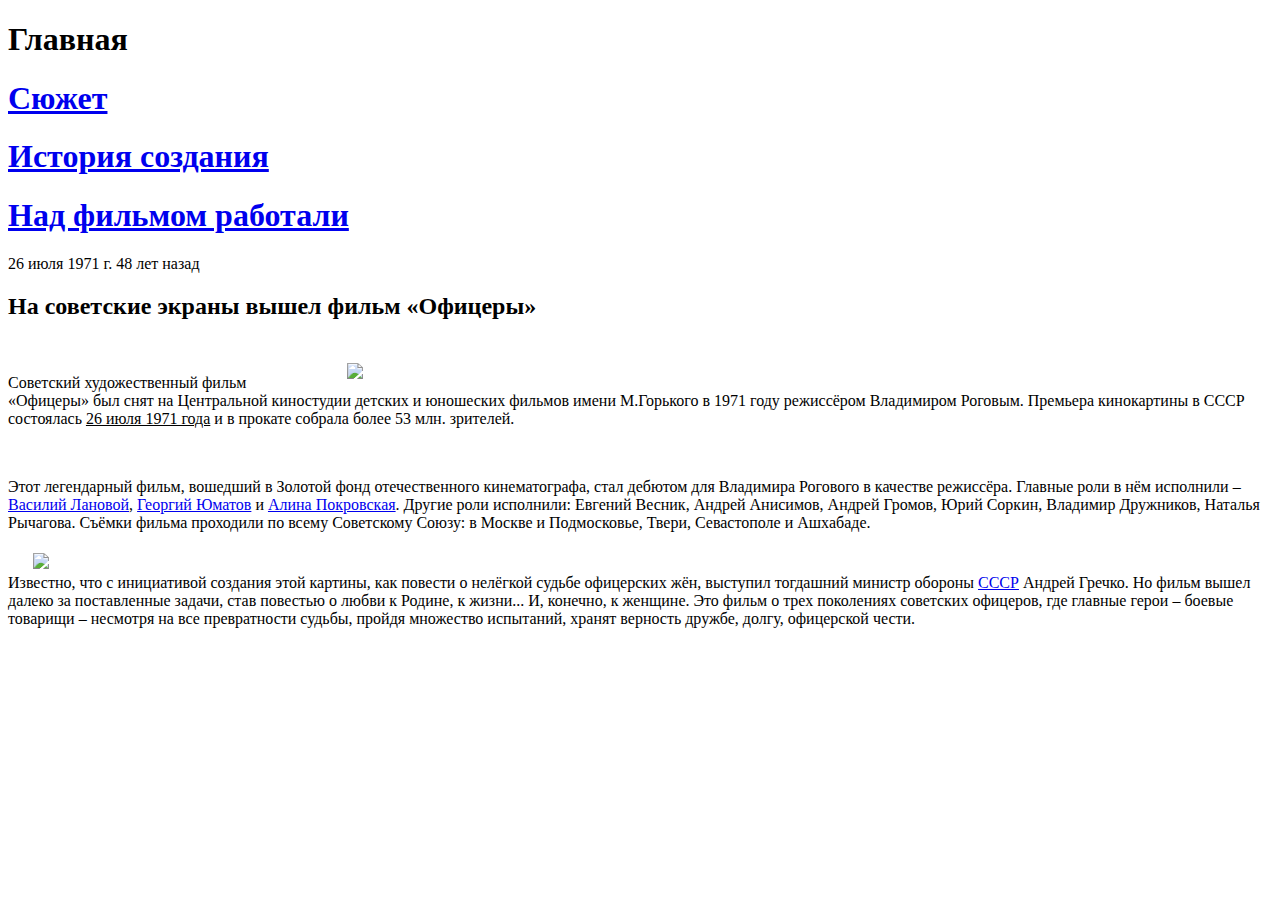
==== index.html @ 0c8c6c92 "20190723-4" ====
<!DOCTYPE html>
<html>
<head>
	<title>Офицеры</title>
	<link rel="stylesheet" type="text/css" href="index.css">
   <meta charset="utf-8">
</head>
<body>
	<div class="a1"><div class="a2"><h1 class="l1">Главная</h1></div>
      		<div class="a2"><h1 class="l2"><a href="index1.html">Сюжет</a></h1></div>
      		<div class="a2"><h1 class="l3"><a href="file:///home/kate/web-design/%D1%87%D0%B5%D1%82%D0%B2%D0%B5%D1%80%D1%82%D0%BE%D0%B5%20%D0%B4%D0%B7/%D0%B8%D1%81%D1%82%D0%BE%D1%80%D0%B8%D1%8F%D1%81%D0%BE%D0%B7%D0%B4%D0%B0%D0%BD%D0%B8%D1%8F.html">История создания</a></h1></div>
      		<div class="a2"><h1 class="l4"><a href="file:///home/kate/web-design/%D1%87%D0%B5%D1%82%D0%B2%D0%B5%D1%80%D1%82%D0%BE%D0%B5%20%D0%B4%D0%B7/%D0%BD%D0%B0%D0%B4%D1%84%D0%B8%D0%BB%D1%8C%D0%BC%D0%BE%D0%BC%D1%80%D0%B0%D0%B1%D0%BE%D1%82%D0%B0%D0%BB%D0%B8.html">Над фильмом работали</a></h1></div></div></div>
      	<div class="a3"><p class="l5">26 июля 1971 г. 48 лет назад   </p><h2 class="l6">На советские экраны вышел фильм «Офицеры»</h2><br><img hspace="25" vspace="5" style="float: right;" width="900" src="r300x423.jpeg"></img><p class="l7">Советский художественный фильм «Офицеры» был снят на Центральной киностудии детских и юношеских фильмов имени М.Горького в 1971 году режиссёром Владимиром Роговым. Премьера кинокартины в СССР состоялась <u>26 июля 1971 года</u> и в прокате собрала более 53 млн. зрителей.</p><br><p class="l7">Этот легендарный фильм, вошедший в Золотой фонд отечественного кинематографа, стал дебютом для Владимира Рогового в качестве режиссёра. Главные роли в нём исполнили – <a href="https://ru.wikipedia.org/wiki/%D0%9B%D0%B0%D0%BD%D0%BE%D0%B2%D0%BE%D0%B9,_%D0%92%D0%B0%D1%81%D0%B8%D0%BB%D0%B8%D0%B9_%D0%A1%D0%B5%D0%BC%D1%91%D0%BD%D0%BE%D0%B2%D0%B8%D1%87">Василий Лановой</a>, <a href="https://ru.wikipedia.org/wiki/%D0%AE%D0%BC%D0%B0%D1%82%D0%BE%D0%B2,_%D0%93%D0%B5%D0%BE%D1%80%D0%B3%D0%B8%D0%B9_%D0%90%D0%BB%D0%B5%D0%BA%D1%81%D0%B0%D0%BD%D0%B4%D1%80%D0%BE%D0%B2%D0%B8%D1%87">Георгий Юматов</a> и <a href="https://ru.wikipedia.org/wiki/%D0%9F%D0%BE%D0%BA%D1%80%D0%BE%D0%B2%D1%81%D0%BA%D0%B0%D1%8F,_%D0%90%D0%BB%D0%B8%D0%BD%D0%B0_%D0%A1%D1%82%D0%B0%D0%BD%D0%B8%D1%81%D0%BB%D0%B0%D0%B2%D0%BE%D0%B2%D0%BD%D0%B0">Алина Покровская</a>. Другие роли исполнили: Евгений Весник, Андрей Анисимов, Андрей Громов, Юрий Соркин, Владимир Дружников, Наталья Рычагова. Съёмки фильма проходили по всему Советскому Союзу: в Москве и Подмосковье, Твери, Севастополе и Ашхабаде.</p><img hspace="25" vspace="5" style="float: left;" width="1300" src="1469552141_kkk.jpg"></img><p class="l7">Известно, что с инициативой создания этой картины, как повести о нелёгкой судьбе офицерских жён, выступил тогдашний министр обороны <a href="https://ru.wikipedia.org/wiki/СССР">СССР</a> Андрей Гречко. Но фильм вышел далеко за поставленные задачи, став повестью о любви к Родине, к жизни... И, конечно, к женщине. Это фильм о трех поколениях советских офицеров, где главные герои – боевые товарищи – несмотря на все превратности судьбы, пройдя множество испытаний, хранят верность дружбе, долгу, офицерской чести. </p>
      </div>	
   	 </body>
 </html>
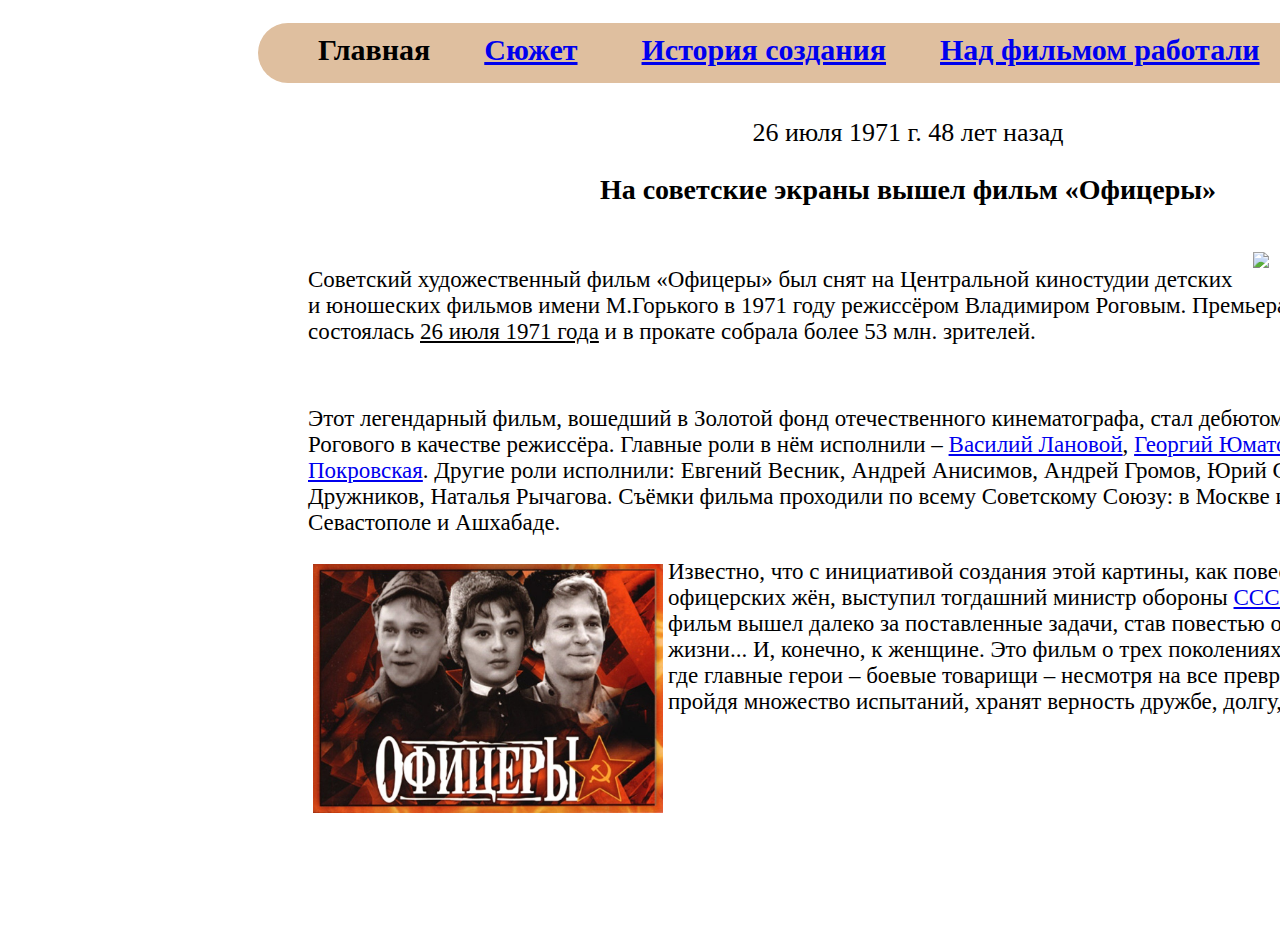
==== commit 8d9d1a60: "Add files via upload" ====
--- a/index.html
+++ b/index.html
@@ -8,9 +8,9 @@
 <body>
 	<div class="a1"><div class="a2"><h1 class="l1">Главная</h1></div>
       		<div class="a2"><h1 class="l2"><a href="index1.html">Сюжет</a></h1></div>
-      		<div class="a2"><h1 class="l3"><a href="file:///home/kate/web-design/%D1%87%D0%B5%D1%82%D0%B2%D0%B5%D1%80%D1%82%D0%BE%D0%B5%20%D0%B4%D0%B7/%D0%B8%D1%81%D1%82%D0%BE%D1%80%D0%B8%D1%8F%D1%81%D0%BE%D0%B7%D0%B4%D0%B0%D0%BD%D0%B8%D1%8F.html">История создания</a></h1></div>
+      		<div class="a2"><h1 class="l3"><a href=".html">История создания</a></h1></div>
       		<div class="a2"><h1 class="l4"><a href="file:///home/kate/web-design/%D1%87%D0%B5%D1%82%D0%B2%D0%B5%D1%80%D1%82%D0%BE%D0%B5%20%D0%B4%D0%B7/%D0%BD%D0%B0%D0%B4%D1%84%D0%B8%D0%BB%D1%8C%D0%BC%D0%BE%D0%BC%D1%80%D0%B0%D0%B1%D0%BE%D1%82%D0%B0%D0%BB%D0%B8.html">Над фильмом работали</a></h1></div></div></div>
-      	<div class="a3"><p class="l5">26 июля 1971 г. 48 лет назад   </p><h2 class="l6">На советские экраны вышел фильм «Офицеры»</h2><br><img hspace="25" vspace="5" style="float: right;" width="900" src="r300x423.jpeg"></img><p class="l7">Советский художественный фильм «Офицеры» был снят на Центральной киностудии детских и юношеских фильмов имени М.Горького в 1971 году режиссёром Владимиром Роговым. Премьера кинокартины в СССР состоялась <u>26 июля 1971 года</u> и в прокате собрала более 53 млн. зрителей.</p><br><p class="l7">Этот легендарный фильм, вошедший в Золотой фонд отечественного кинематографа, стал дебютом для Владимира Рогового в качестве режиссёра. Главные роли в нём исполнили – <a href="https://ru.wikipedia.org/wiki/%D0%9B%D0%B0%D0%BD%D0%BE%D0%B2%D0%BE%D0%B9,_%D0%92%D0%B0%D1%81%D0%B8%D0%BB%D0%B8%D0%B9_%D0%A1%D0%B5%D0%BC%D1%91%D0%BD%D0%BE%D0%B2%D0%B8%D1%87">Василий Лановой</a>, <a href="https://ru.wikipedia.org/wiki/%D0%AE%D0%BC%D0%B0%D1%82%D0%BE%D0%B2,_%D0%93%D0%B5%D0%BE%D1%80%D0%B3%D0%B8%D0%B9_%D0%90%D0%BB%D0%B5%D0%BA%D1%81%D0%B0%D0%BD%D0%B4%D1%80%D0%BE%D0%B2%D0%B8%D1%87">Георгий Юматов</a> и <a href="https://ru.wikipedia.org/wiki/%D0%9F%D0%BE%D0%BA%D1%80%D0%BE%D0%B2%D1%81%D0%BA%D0%B0%D1%8F,_%D0%90%D0%BB%D0%B8%D0%BD%D0%B0_%D0%A1%D1%82%D0%B0%D0%BD%D0%B8%D1%81%D0%BB%D0%B0%D0%B2%D0%BE%D0%B2%D0%BD%D0%B0">Алина Покровская</a>. Другие роли исполнили: Евгений Весник, Андрей Анисимов, Андрей Громов, Юрий Соркин, Владимир Дружников, Наталья Рычагова. Съёмки фильма проходили по всему Советскому Союзу: в Москве и Подмосковье, Твери, Севастополе и Ашхабаде.</p><img hspace="25" vspace="5" style="float: left;" width="1300" src="1469552141_kkk.jpg"></img><p class="l7">Известно, что с инициативой создания этой картины, как повести о нелёгкой судьбе офицерских жён, выступил тогдашний министр обороны <a href="https://ru.wikipedia.org/wiki/СССР">СССР</a> Андрей Гречко. Но фильм вышел далеко за поставленные задачи, став повестью о любви к Родине, к жизни... И, конечно, к женщине. Это фильм о трех поколениях советских офицеров, где главные герои – боевые товарищи – несмотря на все превратности судьбы, пройдя множество испытаний, хранят верность дружбе, долгу, офицерской чести. </p>
+      	<div class="a3"><p class="l5">26 июля 1971 г. 48 лет назад   </p><h2 class="l6">На советские экраны вышел фильм «Офицеры»</h2><br><img hspace="5" vspace="5" style="float: right;" width="250" src="r300x423.jpeg"></img><p class="l7">Советский художественный фильм «Офицеры» был снят на Центральной киностудии детских и юношеских фильмов имени М.Горького в 1971 году режиссёром Владимиром Роговым. Премьера кинокартины в СССР состоялась <u>26 июля 1971 года</u> и в прокате собрала более 53 млн. зрителей.</p><br><p class="l7">Этот легендарный фильм, вошедший в Золотой фонд отечественного кинематографа, стал дебютом для Владимира Рогового в качестве режиссёра. Главные роли в нём исполнили – <a href="https://ru.wikipedia.org/wiki/%D0%9B%D0%B0%D0%BD%D0%BE%D0%B2%D0%BE%D0%B9,_%D0%92%D0%B0%D1%81%D0%B8%D0%BB%D0%B8%D0%B9_%D0%A1%D0%B5%D0%BC%D1%91%D0%BD%D0%BE%D0%B2%D0%B8%D1%87">Василий Лановой</a>, <a href="https://ru.wikipedia.org/wiki/%D0%AE%D0%BC%D0%B0%D1%82%D0%BE%D0%B2,_%D0%93%D0%B5%D0%BE%D1%80%D0%B3%D0%B8%D0%B9_%D0%90%D0%BB%D0%B5%D0%BA%D1%81%D0%B0%D0%BD%D0%B4%D1%80%D0%BE%D0%B2%D0%B8%D1%87">Георгий Юматов</a> и <a href="https://ru.wikipedia.org/wiki/%D0%9F%D0%BE%D0%BA%D1%80%D0%BE%D0%B2%D1%81%D0%BA%D0%B0%D1%8F,_%D0%90%D0%BB%D0%B8%D0%BD%D0%B0_%D0%A1%D1%82%D0%B0%D0%BD%D0%B8%D1%81%D0%BB%D0%B0%D0%B2%D0%BE%D0%B2%D0%BD%D0%B0">Алина Покровская</a>. Другие роли исполнили: Евгений Весник, Андрей Анисимов, Андрей Громов, Юрий Соркин, Владимир Дружников, Наталья Рычагова. Съёмки фильма проходили по всему Советскому Союзу: в Москве и Подмосковье, Твери, Севастополе и Ашхабаде.</p><img hspace="5" vspace="5" style="float: left;" width="350" src="1469552141_kkk.jpg"></img><p class="l7">Известно, что с инициативой создания этой картины, как повести о нелёгкой судьбе офицерских жён, выступил тогдашний министр обороны <a href="https://ru.wikipedia.org/wiki/СССР">СССР</a> Андрей Гречко. Но фильм вышел далеко за поставленные задачи, став повестью о любви к Родине, к жизни... И, конечно, к женщине. Это фильм о трех поколениях советских офицеров, где главные герои – боевые товарищи – несмотря на все превратности судьбы, пройдя множество испытаний, хранят верность дружбе, долгу, офицерской чести. </p>
       </div>	
    	 </body>
  </html>--- a/index.css
+++ b/index.css
@@ -0,0 +1,64 @@
+body{
+	background: url(bumaga_staryy_fon_poverhnost_pyatna_65903_2560x1600.jpg);
+	background-attachment: fixed;
+	min-height: 80px;
+	width: 100px;
+	height: 80px;
+	background-size: cover;
+}
+.a1{
+    background: #dfbf9f;
+	height: 60px;
+	width: 1300px;
+	display: inline-block;
+	border-radius: 100px;
+	margin-left:250px;
+	margin-top:15px;
+	position: absolute;
+}
+.a2{display: inline-block;}
+.l1{
+	font-size: 30px;
+     margin-top: 10px;
+     margin-left: 60px;
+}
+.l2{
+	font-size: 30px;
+     margin-top: 10px;
+     margin-left: 50px;
+}
+.l3{
+	font-size: 30px;
+     margin-top: 10px;
+     margin-left: 60px;
+}
+.l4{
+	font-size: 30px;
+     margin-top: 10px;
+     margin-left: 50px;
+}
+.a3{
+	background: url();
+	width: 1200px;
+	height: 850px;
+	position: absolute;
+	margin-top: 70px;
+	margin-left: 300px; 
+}
+.l5{
+	font-size: 26px;
+     margin-top: 40px;
+     text-align: center;
+}
+.l6{
+	font-size: 28px;
+     margin-top: 15px;
+     text-align: center;
+}
+.l7{
+	font-size: 23px;
+     margin-top: 20px;
+     text-align: left;
+}     
+
+
